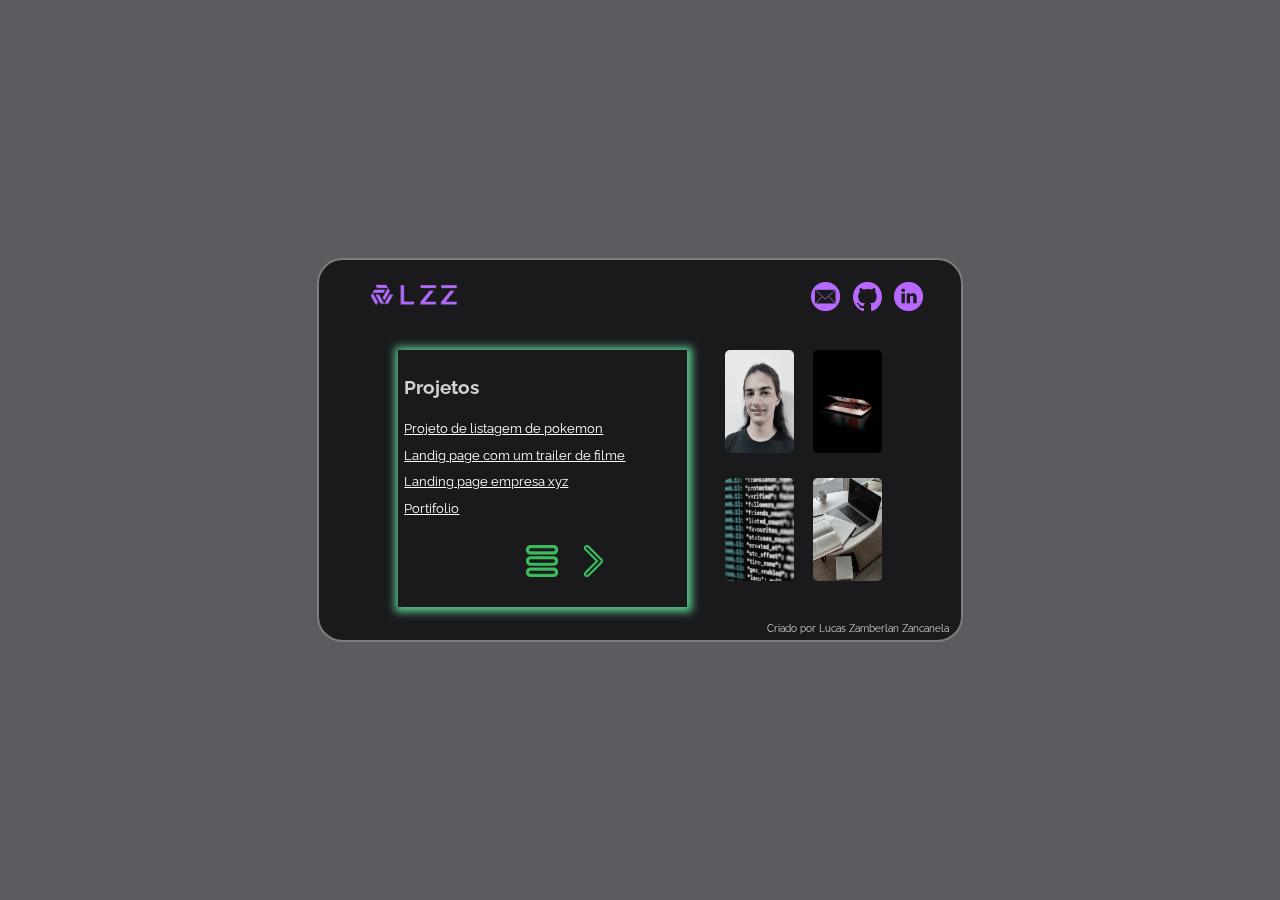
==== projetos.html @ d43dac48 "Add files via upload" ====
<!DOCTYPE html>
<html lang="en">

<head>
    <meta charset="UTF-8">
    <meta name="viewport" content="width=device-width, initial-scale=1.0">
    <title>Portifolio Lucas Zamberlan</title>
    <link rel="stylesheet" href="./scr/css/style.css">
    <link rel="stylesheet" href="./scr/css/media_1000.css">

</head>

<body>

    <div class="fundo">

        <div class="card flip_front">

            <div class="face front">
                <div class="conteudo">
                    <header>
                        <div class="logo">
                            <a href="./index.html"><img src="./scr/Imagens/logo.png" class="logo_img" alt="logo"></a>
                        </div>

                        <div class="ul">

                            <a class="icones" href="lucaszamberlan32@gmail.com"><img
                                    src="./scr/Imagens/icones-de-messagerie-violet.png" alt="Icone_Email"></a>



                            <a class="icones" href="https://github.com/Lucas-Zamberlan" target="_blank"><img
                                    src="./scr/Imagens/icone-github-violet.png" alt="Icone_Github"></a>


                            <a class="icones" href="https://www.linkedin.com/in/lucas-zamberlan-a86757238/"
                                target="_blank"><img src="./scr/Imagens/icone-linkedin-ronde-violet.png"
                                    alt="Icone_Linkedin"></a>
                        </div>
                    </header>

                    <div class="main">
                        <div class="main_esquerda_projetos">
                            <div class="projetos_lista visible">
                                <h1 class="sub_titulos">Projetos</h1>

                                <a href="#" onclick="escolha_projeto(1)" class="figma estilo">Projeto de listagem de
                                    pokemon</a>

                                <a href="#" onclick="escolha_projeto(2)" id="projeto2" class="trailer estilo">Landig
                                    page com um trailer de filme</a>

                                <a href="#" onclick="escolha_projeto(3)" id="projeto3" class="download estilo">Landing
                                    page empresa xyz</a>

                                <a href="#" onclick="escolha_projeto(4)" id="projeto4"
                                    class="comparador_vba estilo">Portifolio</a>
                            </div>

                            <div class="projetos_figma">
                                <h1 class="sub_titulos">Projeto Listagem</h1>
                                <p class="paragrafo">Esse projeto foi feito para fazer uma listagem de alguns pokemons e
                                    para praticar o CSS e JavaScrip.
                                </p>
                                <div class="links_projetos">
                                    <a href="https://lucas-zamberlan.github.io/projeto-listagem-pokemon/"
                                        target="_blank" class="link_ver_mais_projetos">Ver site</a><br> <a
                                        href="https://github.com/Lucas-Zamberlan/projeto-listagem-pokemon"
                                        target="_blank" class="link_ver_mais_projetos">GitHub</a>
                                </div>
                            </div>


                            <div class="projetos_trailer">
                                <h1 class="sub_titulos">Projeto Trailer de filme</h1>
                                <p class="paragrafo">Uma landing page para a exposição de um trailer de um filme foi
                                    feito para praticar o Html,CSS e JavaScrip.
                                </p>
                                <div class="links_projetos">
                                    <a href="https://lucas-zamberlan.github.io/Projeto-Landing-Page-Trailer/"
                                        target="_blank" class="link_ver_mais_projetos">Ver site</a><br> <a
                                        href=" https://github.com/Lucas-Zamberlan/Projeto-Landing-Page-Trailer"
                                        target="_blank" class="link_ver_mais_projetos">GitHub</a>
                                </div>
                            </div>

                            <div class="projetos_download">
                                <h1 class="sub_titulos">Projeto Landing page</h1>
                                <p class="paragrafo">Esse foi um projeto para criar uma Landing page de uma empresa que
                                    não existe para praticar a criação e o desing de páginas web.
                                </p>
                                <div class="links_projetos">
                                    <a href="https://lucas-zamberlan.github.io/Projeto-lading-page/" target="_blank"
                                        class="link_ver_mais_projetos">Ver site</a><br> <a
                                        href="https://github.com/Lucas-Zamberlan/Projeto-lading-page" target="_blank"
                                        class="link_ver_mais_projetos">GitHub</a>
                                </div>
                            </div>

                            <div class="projetos_comparador">
                                <h1 class="sub_titulos">Portifólio</h1>
                                <p class="paragrafo">Esse é um projeto feito por mim aonde eu coloquei em prática minhas
                                    habilidades de Html, CSS e JavaScrip para a criação desse Portifólio.
                                </p>
                                <div class="links_projetos">
                                    <a href="" class="link_ver_mais_projetos">GitHub</a>
                                </div>
                            </div>

                            <div class="botoes">
                                <div class="img_butao_esquerdo"> <a onclick="escolha_projeto('botao_esquerdo')"
                                        id="botao_esquerdo" href="#"><img src="./scr/Imagens/seta-esquerda.png"
                                            alt="Botão_da_Esquerda"></a>
                                </div>

                                <div class="img_butao_meio">
                                    <a href="#" onclick="escolha_projeto('botao_menu')"><img src="./scr/Imagens/menu.png"
                                            alt="Icone_menu"></a>
                                </div>

                                <div class="img_butao_direito visible"><a onclick="escolha_projeto('botao_direito')"
                                        id="botao_direito" href="#"><img src="./scr/Imagens/seta-direita.png"
                                            alt="Botão_da_Direita"></a>
                                </div>

                            </div>

                        </div>

                        <div class="selecao">
                            <div class="main_imagens_direita">
                                <div class="card_img_direita perfil cor " id="teste">
                                    <a href="./perfil.html"> <img src="./scr/Imagens/pessoa.jpg" alt="Foto_de_Perfil"></a>
                                    <div class="texto_perfil_direita">
                                        <h2 class="titulos_direita">Perfil</h2>
                                        <a class="link_ver_mais" href="#">Ver mais &#8594;</a>
                                    </div>
                                </div>

                                <div class="card_img_direita habilidades cor">
                                    <a href="./habilidades.html"><img src="./scr/Imagens/habilidades.png"
                                            alt="Foto_relacionado_a_Habilidades"></a>
                                    <div class="texto_habilidades_direita">
                                        <h2 class="titulos_direita">Habilidades</h2>
                                        <a class="link_ver_mais" href="./habilidades.html">Ver mais &#8594;</a>
                                    </div>
                                </div>
                            </div>
                            <div class="main_imagens_direita_div">
                                <div class="card_img_direita projetos cor2">
                                    <a href="./projetos.html"> <img src="./scr/Imagens/projetos.png"
                                            alt="Foto_relacionado_a_Projetos"></a>
                                    <div class="texto_projetos_direita">
                                        <h2 class="titulos_direita">Projetos</h2>
                                        <a class="link_ver_mais" href="./projetos.html">Ver mais &#8594;</a>
                                    </div>
                                </div>
                                <div class="card_img_direita futuro cor2">
                                    <a href="./futuro.html"><img src="./scr/Imagens/futuro.png"
                                            alt="Foto_relacionado_ao_Futuro"></a>
                                    <div class="texto_futuro_direita">
                                        <h2 class="titulos_direita">Futuro</h2>
                                        <a class="link_ver_mais" href="./futuro.html">Ver mais &#8594;</a>
                                    </div>
                                </div>
                            </div>
                        </div>
                    </div>
                    <footer>
                        <p>Criado por Lucas Zamberlan Zancanela</p>
                    </footer>
                </div>



            </div>

        </div>


    </div>



    <div class="face back">
        <div>

        </div>
    </div>

    </div>

    </div>
    </div>







    <script src="./scr/js/projetos.js"></script>

</body>

</html>
---- scr/css/style.css ----
@import url('https://fonts.googleapis.com/css2?family=Raleway:ital,wght@0,100..900;1,100..900&display=swap');


* {
    margin: 0;
    padding: 0;
}

body {
    color: #d1d1d1;
    background: #5b5c60;
    font-family: Arial, Helvetica, sans-serif;
    font-family: 'Montserrat-Regular';
    line-height: 1.6;
}

.flip_back {
    transform: rotateY(180deg);
 
}


.paragrafo {
    text-align: justify;
    padding-right: 7vw;
    font-family: "Raleway", sans-serif;
    font-size: 0.9vw;
}

.paragrafo_responsivo {
    text-align: justify;
    font-family: "Raleway", sans-serif;
    font-size: 0.9vw;
}

.paragrafo_futuro {
    text-align: justify;

    font-family: "Raleway", sans-serif;
    font-size: 0.9vw;

}

.paragrafo_habilidades {
    text-align: justify;
    padding: 0.5vw;
    font-family: "Raleway", sans-serif;
    font-size: 0.6vw;

}

.cursor_pointer {
    cursor: pointer;
}

.titulos {
    font-family: "Raleway", sans-serif;
    font-size: 1.3vw;
    color: rgba(255, 166, 0, 0.877);
}

.titulos_direita {
    font-family: "Raleway", sans-serif;
    font-size: 0.8vw;
    color: rgba(255, 166, 0, 0.877);
    cursor: pointer;
}

.link_ver_mais {
    text-decoration: none;
    color: #fff;
    font-family: "Raleway", sans-serif;
    font-size: 0.6vw;
}

.link_ver_mais_main {
    text-decoration: none;
    color: #fff;
    font-family: "Raleway", sans-serif;
    font-size: 0.6vw;
}

.sub_titulos {
    font-family: "Raleway", sans-serif;
    font-size: 1.5vw;
}

.fundo {
    perspective: 2000px;
    width: 100vw;
    height: 100vh;
    position: relative;
    overflow: hidden;
}

.card {
    width: 100%;
    height: 100%;
    position: absolute;
    transition: transform 1s cubic-bezier(0.34, 1.56, .61, 1);
    transform-style: preserve-3d;
    background: #5b5c60;
    -moz-backface-visibility: hidden;
}

.card .front {
    display: flex;
    align-items: center;
    justify-content: center;
    overflow-y: auto;
    -moz-backface-visibility: hidden;
}

.card .back {
    display: flex;
    align-items: center;
    justify-content: center;
    transform: rotateY(180deg);
    overflow-y: auto;
    backface-visibility: hidden;
}




.card .face {
    width: 100%;
    height: 100%;
    position: absolute;
    backface-visibility: hidden;
}

.conteudo {
    content: '';
    display: block;
    width: 100%;
    height: 100%;
    max-width: 50.208vw;
    max-height: 29.647vw;
    position: fixed;
    border: 2px solid #7c7d81;
    border-radius: 2vw;
    background-color: rgb(26, 26, 29);
    box-shadow: var(--sX) var(--sY) 50px 0px rgba(18, 18, 19, .1);
}

h1 {
    display: block;
    font-size: 1.5em;
    margin-block-start: 0.83em;
    margin-block-end: 0.83em;
    margin-inline-start: 0px;
    margin-inline-end: 0px;
    font-weight: bold;
    unicode-bidi: isolate;
}

header {
    display: flex;
    justify-content: space-between;
    align-items: center;
    margin-bottom: 2vw;
    margin-top: 1vw;
}

.logo {
    max-width: 60%;
    max-height: 30%;
    margin-left: 3.5vw;
    transition: transform .3s ease-in-out;
}

.logo:hover {
    z-index: 1;
    transform: scale(1.20);
}

.logo_img {
    width: 65%;
    height: 100%;

    cursor: pointer;
}

header .ul {
    list-style: none;
    justify-content: flex-end;
    align-items: baseline;
    display: flex;
    height: 2.604vw;
    margin-right: 2.0vw;
}


.icones {
    max-width: 7%;
    max-height: 30%;
    margin-right: 1vw;
    transition: transform .5s ease;
}

.icones:hover {
    z-index: 1;
    transform: scale(1.20);
}

.habilidades_hover_cor_verde {
    transition: transform .3s linear;

}

.habilidades_hover_cor_verde:hover {
    color: #5ac68e;
    transition: transform .3s linear;
}


.habilidades_hover_cor_roxo {
    transition: transform .3s linear;

}

.habilidades_hover_cor_roxo:hover {
    color: #b768ff;
    transition: transform .3s linear;
}

.habilidades_hover_cor_laranja {
    transition: transform .3s linear;

}

.habilidades_hover_cor_laranja:hover {
    color: #5ac68e;
    transition: transform .3s linear;
}

.icones img {
    width: 100%;
    height: 100%;
}

.divisao {
    display: flex;
    flex-direction: row;
}



.imagens {
    display: flex;
    flex-direction: row;
    justify-content: center;
    margin-top: 2vw;
}

.inicio_imagens_esquerda {
    display: flex;
    flex-direction: row;
}

.inicio_imagens_direita {
    display: flex;
    flex-direction: row;
}


.card_img {
    margin-right: 1.5vw;
    max-width: 8.375vw;
    max-height: 24.042vw;
    transition: transform .5s ease;
    position: relative;

    filter: grayscale(60%);
}

.card_img img {
    width: 100%;
    height: 100%;
    border-radius: 5px;
}

.card_img.cor:hover {
    z-index: 1;
    transform: scale(1.30);
    filter: grayscale(0%);
    box-shadow: 0.5px 0.5px 8px 4px #5ac68e;
    border-radius: 5px;
}

.card_img.cor2:hover {
    z-index: 1;
    transform: scale(1.30);
    filter: grayscale(0%);
    box-shadow: 0.5px 0.5px 8px 4px #5ac68e;
    border-radius: 5px;
}

footer {
    text-align: right;
    margin-right: 1vw;
    margin-bottom: 0.5vw;
    font-family: "Raleway", sans-serif;
    font-size: 0.8vw;
}

.footer_index{
margin-top: 4vw;
}

.texto_perfil {
    visibility: hidden;
    opacity: 0;
    transition: visibility 0s, opacity 0.5s linear;
    position: absolute;
    top: 9vw;
    left: 0.5vw;
}

.texto_perfil.visible {
    visibility: visible;
    opacity: 1;
   
}

.texto_habilidades {
    visibility: hidden;
    opacity: 0;
    transition: visibility 0s, opacity 0.5s linear;
    position: absolute;
    top: 9vw;
    left: 0.5vw;
    font-size: 13px;
}

.texto_habilidades.visible {
    visibility: visible;
    opacity: 1;

}

.texto_projetos {
    visibility: hidden;
    opacity: 0;
    transition: visibility 0s, linear;
    position: absolute;
    top: 9vw;
    left: 0.5vw;
}

.texto_projetos.visible {
    visibility: visible;
    opacity: 1;
}

.texto_futuro {
    visibility: hidden;
    opacity: 0;
    transition: visibility 0s, opacity 0.5s linear;
    position: absolute;
    top: 9vw;
    left: 0.5vw;
}

.texto_futuro.visible {
    visibility: visible;
    opacity: 1;
}



.link_ver_mais:hover {
    color: orange;
}

.main {
    display: flex;
    flex-direction: row;
    justify-content: center;
    margin-bottom: 1vw;
}

.main_imagens_direita {
    display: flex;
    flex-direction: column;
    margin-right: 1.5vw;
}


.card_img_direita {

    max-width: 5.375vw;
    max-height: 8.042vw;
    transition: transform 0.3s ease-in-out;
    position: relative;
    margin-bottom: 2vw;
    filter: grayscale(65%);

}

.card_img_direita img {
    width: 100%;
    height: 100%;
    border-radius: 5px;
}

.card_img_direita.cor:hover {
    z-index: 1;
    transform: scale(1.30);
    filter: grayscale(0%);
    box-shadow: 0.5px 0.5px 8px 4px #5ac68e;
    border-radius: 5px;
}

.card_img_direita.cor2:hover {
    z-index: 1;
    transform: scale(1.30);
    filter: grayscale(0%);
    box-shadow: 0.5px 0.5px 8px 4px #5ac68e;
    border-radius: 5px;
}

.selecao {
    display: flex;
    flex-direction: row;
}

.main_esquerda {
    max-width: 60%;
    display: flex;
    flex-direction: column;
    box-shadow: 0.5px 0.5px 8px 4px #5ac68e;
    margin-right: 3vw;
    padding: 0.5vw;
    padding-bottom: 1vw;
}

.main_esquerda_projetos {
    max-width: 60%;
    display: flex;
    flex-direction: column;
    box-shadow: 0.5px 0.5px 8px 4px #5ac68e;
    margin-right: 3vw;
    padding: 0.5vw;
    padding-bottom: 1vw;

}

.main_imagens_direita_div {
    display: flex;
    flex-direction: column;
}

.texto_perfil_direita {
    visibility: hidden;
    opacity: 0;
    transition: visibility 0s, opacity 0.5s linear;
    position: absolute;
    top: 4.5vw;
    left: 0.2vw;
}

.texto_perfil_direita.visible {
    visibility: visible;
    opacity: 1;
}

.texto_habilidades_direita {
    visibility: hidden;
    opacity: 0;
    transition: visibility 0s, opacity 0.5s linear;
    position: absolute;
    top: 4.5vw;
    left: 0.3vw;
    font-size: 14px;

}

.texto_habilidades_direita.visible {
    visibility: visible;
    opacity: 1;

}

.texto_projetos_direita {
    visibility: hidden;
    opacity: 0;
    transition: visibility 0s, opacity 0.5s linear;
    position: absolute;
    top: 4.5vw;
    left: 0.3vw;
}

.texto_projetos_direita.visible {
    visibility: visible;
    opacity: 1;
}

.texto_futuro_direita {
    visibility: hidden;
    opacity: 0;
    transition: visibility 0s, opacity 0.5s linear;
    position: absolute;
    top: 4.5vw;
    left: 0.3vw;
}

.texto_futuro_direita.visible {
    visibility: visible;
    opacity: 1;
}

.textos_habilidades {
    display: flex;
    flex-direction: column;


}


.main_esquerda_habilidades {
    width: 60%;
    margin-right: 3vw;
    max-width: 60%;
    display: flex;
    flex-direction: column;
    box-shadow: 0.5px 0.5px 8px 4px #5ac68e;
    padding: 0.5vw;

}

.main_esquerda_futuro {
    max-width: 60%;
    display: flex;
    flex-direction: column;
    box-shadow: 0.5px 0.5px 8px 4px #5ac68e;
    margin-right: 3vw;
    padding: 0.5vw;
    padding-bottom: 1vw;

}


/* Lista de projetos */
.projetos_lista {
    display: flex;
    flex-direction: column;
    margin-right: 2.3vw;
    margin-bottom: 1.5vw;
    visibility: hidden;
    opacity: 0;
}

.projetos_lista.visible {
    visibility: visible;
    opacity: 1;
}

/* Projeto figma */
.projetos_figma {
    position: absolute;
    width: 26.208vw;
    visibility: hidden;
    opacity: 0;
}

.projetos_figma.visible {
    visibility: visible;
    opacity: 1;
}

/* Projeto trailer */
.projetos_trailer {
    position: absolute;
    width: 26.208vw;
    visibility: hidden;
    opacity: 0;
}

.projetos_trailer.visible {
    visibility: visible;
    opacity: 1;
}

/* Projeto download */
.projetos_download {
    position: absolute;
    width: 26.208vw;
    visibility: hidden;
    opacity: 0;
}

.projetos_download.visible {
    visibility: visible;
    opacity: 1;
}

/* Projeto comparador */
.projetos_comparador {
    position: absolute;
    width: 26.208vw;
    visibility: hidden;
    opacity: 0;
}

.projetos_comparador.visible {
    visibility: visible;
    opacity: 1;
}







.estilo {
    color: #ffff;
    text-align: justify;
    font-family: "Raleway", sans-serif;
    font-size: 1vw;
    margin-bottom: 0.5vw;
    padding-right: 2vw;
    transition: 0.5s ease-in-out;
}

.estilo:hover{
    font-size: 1.2vw;
    
}

.botoes {

    display: flex;
    flex-direction: row;
    justify-content: center;
    position: relative;

}

.img_butao_direito {
    max-width: 2.5vw;
    max-height: 2.5vw;
    visibility: hidden;
    opacity: 0;
    transition: transform .5s ease;
}

.img_butao_direito:hover {
    z-index: 1;
    transform: scale(1.30);
}


.img_butao_direito.visible {
    visibility: visible;
    opacity: 1;

}

.img_butao_meio {
    max-width: 2.5vw;
    max-height: 2.5vw;
    margin-right: 2vw;
    transition: transform .5s ease;
}

.img_butao_meio:hover {
    z-index: 1;
    transform: scale(1.30);
}

.img_butao_esquerdo {
    max-width: 2.5vw;
    max-height: 2.5vw;
    margin-right: 2vw;
    visibility: hidden;
    opacity: 0;
    transition: transform .5s ease;
}

.img_butao_esquerdo:hover {
    z-index: 1;
    transform: scale(1.30);
}

.img_butao_esquerdo.visible {
    visibility: visible;
    opacity: 1;

}

.botoes img {
    width: 100%;
    height: 100%;
}

.link_ver_mais_projetos {

    color: #fff;
    font-family: "Raleway", sans-serif;
    font-size: 0.9vw;
    transition:  0.5s ease;
}

.link_ver_mais_projetos:hover{
    font-size: 1.2vw;
    
}

.links_projetos {
    margin-top: 1vw;
}

.html {
    width: 15%;
}

.css {
    width: 10%;
}

.javascrip {
    width: 18%;
}

.python {
    width: 14%;
}

.git {
    width: 8%;
}

.git_hub {
    width: 14%;
}

.vba {
    width: 10%;
}

.clp {
    width: 10%;
}

.arduino {
    width: 15%;
}


@Media only screen and (min-width: 768px) and (max-width:1000px) {}
---- scr/css/media_1000.css ----
@Media only screen and (min-width: 768px) and (max-width:1000px) {



    @import url('https://fonts.googleapis.com/css2?family=Raleway:ital,wght@0,100..900;1,100..900&display=swap');


    * {
        margin: 0;
        padding: 0;
    }

    body {
        color: #d1d1d1;
        background: #000000;
        font-family: Arial, Helvetica, sans-serif;
        font-family: 'Montserrat-Regular';
        line-height: 1.6;
    }


    .paragrafo {
        text-align: center;
        padding: 1px;
        font-family: "Raleway", sans-serif;
        font-size: 3vw;
    }

    .paragrafo_responsivo {
        text-align: justify;
        padding: 0;
        font-family: "Raleway", sans-serif;
        font-size: 2.2vw;
    }

    .paragrafo_futuro {
        text-align: justify;
        font-family: "Raleway", sans-serif;
        font-size: 2.3vw;

    }

    .paragrafo_habilidades {
        text-align: justify;
        padding: 0.1vw;
        font-family: "Raleway", sans-serif;
        font-size: 1.5vw;

    }

    .conteudo_balao {
        visibility: hidden;
        opacity: 0;
        transition: visibility 0s, opacity 0.5s linear;
        max-width: 26vw;

        border: solid #36bf5a;
        position: absolute;


    }

    .cursor_pointer {
        cursor: pointer;
    }

    .titulos {
        font-family: "Raleway", sans-serif;
        font-size: 3vw;
        color: rgba(255, 166, 0, 0.877);
    }

    .titulos_direita {
        font-family: "Raleway", sans-serif;
        font-size: 2vw;
        color: rgba(255, 166, 0, 0.877);
        cursor: pointer;
    }

    .link_ver_mais {
        text-decoration: none;
        color: #fff;
        font-family: "Raleway", sans-serif;
        font-size: 1.5vw;
    }

    .link_ver_mais_main {
        text-decoration: none;
        color: #fff;
        font-family: "Raleway", sans-serif;
        font-size: 2vw;
    }

    .sub_titulos {
        font-family: "Raleway", sans-serif;
        font-size: 4.5vw;
    }

    .fundo {
        perspective: 2000px;
        width: 100vw;
        height: 100vh;
        position: relative;
        overflow: hidden;
    }

    .card {
        width: 100%;
        height: 100%;
        position: absolute;
        transition: transform 1s cubic-bezier(0.34, 1.56, .61, 1);
        transform-style: preserve-3d;
        background: rgb(18, 18, 19);
        -moz-backface-visibility: hidden;
    }


    .card .front {
        display: flex;
        align-items: center;
        justify-content: center;
        overflow-y: auto;
        -moz-backface-visibility: hidden;
    }

    .card .face {
        width: 100%;
        height: 100%;
        position: absolute;
        backface-visibility: hidden;
    }

    .conteudo {
        padding: 1.5rem;
        margin: 0rem;
        border: 0px;
        border-radius: 0rem;
        position: relative;
        background: rgb(18, 18, 19);
        max-width: none;
        max-height: none;
        height: 100%;
    }




    h1 {
        display: block;
        font-size: 1.5em;
        margin-block-start: 0.83em;
        margin-block-end: 0.83em;
        margin-inline-start: 0px;
        margin-inline-end: 0px;
        font-weight: bold;
        unicode-bidi: isolate;
    }

    header {
        display: flex;
        justify-content: space-between;
        align-items: center;
        margin-bottom: 2vw;
    }

    .logo {
        max-width: 60%;
        max-height: 30%;
        margin-left: 3.5vw;
        transition: transform .3s ease-in-out;
    }

    .logo:hover {
        z-index: 1;
        transform: scale(1.20);
    }

    .logo_img {
        width: 65%;
        height: 100%;

        cursor: pointer;
    }

    header .ul {
        list-style: none;
        justify-content: flex-end;

        display: flex;
        height: 5.604vw;
        margin-right: 2.0vw;
    }


    .icones {
        max-width: 7%;
        max-height: 30%;
        margin-right: 1vw;
        transition: transform .5s ease;
    }

    .icones:hover {
        z-index: 1;
        transform: scale(1.20);
    }

    .habilidades_hover_cor_verde {
        transition: transform .3s linear;

    }

    .habilidades_hover_cor_verde:hover {
        color: #5ac68e;
        transition: transform .3s linear;
    }


    .habilidades_hover_cor_roxo {
        transition: transform .3s linear;

    }

    .habilidades_hover_cor_roxo:hover {
        color: #b768ff;
        transition: transform .3s linear;
    }

    .habilidades_hover_cor_laranja {
        transition: transform .3s linear;

    }

    .habilidades_hover_cor_laranja:hover {
        color: #5ac68e;
        transition: transform .3s linear;
    }

    .icones img {
        width: 100%;
        height: 100%;
    }

    .divisao {
        display: flex;
        flex-direction: row;
    }



    .imagens {
        display: flex;
        flex-direction: row;
        justify-content: center;
        margin-top: 2vw;
    }

    .inicio_imagens_esquerda {
        display: flex;
        flex-direction: column;
        margin-right: 3vw;

    }

    .inicio_imagens_direita {
        display: flex;
        flex-direction: column;
    }

    .card_img {
        margin-right: 0;
        max-width: 25.375vw;
        max-height: 32.042vw;

        transition: transform .5s ease;
        position: relative;
        margin-bottom: 3vw;

        filter: grayscale(0%);
    }

    .card_img img {
        width: 100%;
        height: 100%;
        border-radius: 5px;
    }

    .card_img.cor {

        box-shadow: 0.5px 0.5px 8px 4px #5ac68e;
        border-radius: 5px;
    }

    .card_img.cor2 {

        box-shadow: 0.5px 0.5px 8px 4px #5ac68e;
        border-radius: 5px;
    }

    footer {
        text-align: right;
        margin-right: 1vw;
        margin-bottom: 0.5vw;
        font-family: "Raleway", sans-serif;
        font-size: 1.5vw;
    }

    .texto_perfil {
        visibility: visible;
        opacity: 1;
        transition: visibility 0s, opacity 0.5s linear;
        position: absolute;
        top: 23vw;
        left: 0.5vw;
    }

    .texto_perfil.visible {
        visibility: visible;
        opacity: 1;
    }

    .texto_habilidades {
        visibility: visible;
        opacity: 1;
        transition: visibility 0s, opacity 0.5s linear;
        position: absolute;
        top: 23vw;
        left: 0.5vw;
        font-size: 13px;
    }

    .texto_habilidades.visible {
        visibility: visible;
        opacity: 1;

    }

    .texto_projetos {
        visibility: visible;
        opacity: 1;
        transition: visibility 0s, linear;
        position: absolute;
        top: 23vw;

        left: 0.5vw;
    }

    .texto_projetos.visible {
        visibility: visible;
        opacity: 1;
    }

    .texto_futuro {
        visibility: visible;
        opacity: 1;
        transition: visibility 0s, opacity 0.5s linear;
        position: absolute;
        top: 23vw;

        left: 0.5vw;
    }

    .texto_futuro.visible {
        visibility: visible;
        opacity: 1;
    }



    .link_ver_mais:hover {
        color: #5ac68e;
    }

    .main {
        display: flex;
        flex-direction: column;
        justify-content: center;
        align-items: center;
        margin-bottom: 1vw;
        height: 91vw;
    }

    .main_imagens_direita {
        display: flex;
        flex-direction: row;
        justify-content: center;
        margin-right: 0;

    }



    .card_img_direita {

        max-width: 12.375vw;
        max-height: 18.042vw;
        transition: transform 0.3s ease-in-out;
        position: relative;
        margin-bottom: 2vw;
        filter: grayscale(0%);
        margin-right: 1.5vw;

    }

    .card_img_direita img {
        width: 100%;
        height: 100%;
        border-radius: 5px;
    }

    .card_img_direita.cor:hover {
        z-index: 1;
        transform: scale(1.30);
        filter: grayscale(0%);
        box-shadow: 0.5px 0.5px 8px 4px #5ac68e;
        border-radius: 5px;
    }

    .card_img_direita.cor2:hover {
        z-index: 1;
        transform: scale(1.30);
        filter: grayscale(0%);
        box-shadow: 0.5px 0.5px 8px 4px #5ac68e;
        border-radius: 5px;
    }

    .selecao {
        display: flex;
        flex-direction: row;
        align-items: center;
        margin-top: 5vw;

    }

    .main_esquerda {

        max-width: 50%;
        display: flex;
        box-shadow: 0.5px 0.5px 8px 4px #5ac68e;
        margin-right: 4vw;
        margin-left: 4vw;
        height: 79vw;
        padding: 0.5vw;
        padding-bottom: 1vw;
        flex-direction: column;
        align-items: center;

        justify-content: center;

    }

    .main_imagens_direita_div {
        display: flex;
        flex-direction: row;
        justify-content: center;
    }

    .main_esquerda_projetos {
        max-width: 100%;
        width: 70%;
        display: flex;
        box-shadow: 0.5px 0.5px 8px 4px #5ac68e;
        height: 69vw;
        padding: 0.5vw;
        padding-bottom: 1vw;
        flex-direction: column;
        align-items: center;

    }

    .texto_perfil_direita {
        visibility: visible;
        opacity: 1;
        transition: visibility 0s, opacity 0.5s linear;
        position: absolute;
        top: 12vw;
        left: 0.2vw;
        line-height: 2.521vw;
    }

    .texto_perfil_direita.visible {
        visibility: visible;
        opacity: 1;
    }

    .texto_habilidades_direita {
        visibility: visible;
        opacity: 1;
        transition: visibility 0s, opacity 0.5s linear;
        position: absolute;
        top: 12vw;
        left: 0.3vw;
        font-size: 14px;
        line-height: 2.521vw;
    }

    .texto_habilidades_direita.visible {
        visibility: visible;
        opacity: 1;

    }

    .texto_projetos_direita {
        visibility: visible;
        opacity: 1;
        transition: visibility 0s, opacity 0.5s linear;
        position: absolute;
        top: 12vw;
        left: 0.3vw;
        line-height: 2.521vw;
    }

    .texto_projetos_direita.visible {
        visibility: visible;
        opacity: 1;
    }

    .texto_futuro_direita {
        visibility: visible;
        opacity: 1;
        transition: visibility 0s, opacity 0.5s linear;
        position: absolute;
        top: 12vw;
        left: 0.3vw;
        line-height: 2.521vw;
    }

    .texto_futuro_direita.visible {
        visibility: visible;
        opacity: 1;
    }

    .textos_habilidades {
        display: flex;
        flex-direction: column;


    }


    .main_esquerda_habilidades {
        width: 70%;
        margin-right: 3vw;
        max-width: 70%;
        height: 64vw;
        display: flex;
        flex-direction: column;
        box-shadow: 0.5px 0.5px 8px 4px #5ac68e;
        padding: 0.5vw;

    }

    .main_esquerda_futuro {
        max-width: 50%;
        display: flex;
        box-shadow: 0.5px 0.5px 8px 4px #5ac68e;
        margin-right: 4vw;
        margin-left: 4vw;
        height: 68vw;
        padding: 0.5vw;
        padding-bottom: 1vw;
        flex-direction: column;
        align-items: center;
        justify-content: center;
    }

    /* .seta_html{
        display: none;
    }
    .seta_html:hover{
        display: block;
    } */


    /* Lista de projetos */
    .projetos_lista {
        display: flex;
        flex-direction: column;
        margin-right: 2.3vw;
        margin-bottom: 1.5vw;
        width: 46vw;
        visibility: hidden;
        opacity: 0;
    }

    .projetos_lista.visible {
        visibility: visible;
        opacity: 1;
    }

    /* Projeto figma */
    .projetos_figma {
        position: absolute;
        width: 30.208vw;
        visibility: hidden;
        opacity: 0;
        width: 50vw;
    }

    .projetos_figma.visible {
        visibility: visible;
        opacity: 1;
    }

    /* Projeto trailer */
    .projetos_trailer {
        position: absolute;
        width: 30.208vw;
        visibility: hidden;
        opacity: 0;
        width: 50vw;
    }

    .projetos_trailer.visible {
        visibility: visible;
        opacity: 1;
    }

    /* Projeto download */
    .projetos_download {
        position: absolute;
        width: 30.208vw;
        visibility: hidden;
        opacity: 0;
        width: 50vw;
    }

    .projetos_download.visible {
        visibility: visible;
        opacity: 1;
    }

    /* Projeto comparador */
    .projetos_comparador {
        position: absolute;
        width: 30.208vw;
        visibility: hidden;
        opacity: 0;
        width: 63vw;
    }

    .projetos_comparador.visible {
        visibility: visible;
        opacity: 1;
    }



    .estilo {
        color: #ffff;
        text-align: justify;
        font-family: "Raleway", sans-serif;
        font-size: 2.5vw;
        margin-bottom: 0.5vw;
        padding-right: 0vw;
    }

    .botoes {

        display: flex;
        flex-direction: row;
        justify-content: center;
        position: relative;
        top: 16vw;
      
    }

    .img_butao_direito {
        max-width: 8.5vw;
        max-height: 8.5vw;


    }

    .img_butao_meio {

        max-width: 8.5vw;
        max-height: 8.5vw;
        margin-right: 4vw;


    }

    .img_butao_esquerdo {
        max-width: 8.5vw;
        max-height: 8.5vw;
        margin-right: 4vw;

    }

    .botoes img {
        width: 100%;
        height: 100%;
    }

    .link_ver_mais_projetos {

        color: #fff;
        font-family: "Raleway", sans-serif;
        font-size: 2vw;
    }

    .links_projetos {
        margin-top: 5vw;
    }



    .html {
        width: 15%;
        margin-bottom: 1vw;
    }

    .css {
        width: 11%;
        margin-bottom: 1vw;
    }

    .javascrip {
        width: 21%;
        margin-bottom: 1vw;
    }

    .python {
        width: 16%;
        margin-bottom: 1vw;
    }

    .git {
        width: 9%;
        margin-bottom: 1vw;
    }

    .git_hub {
        width: 16%;
        margin-bottom: 1vw;
    }

    .vba {
        width: 12%;
        margin-bottom: 1vw;
    }

    .clp {
        width: 11%;
        margin-bottom: 1vw;
    }

    .arduino {
        width: 17%;
        margin-bottom: 1vw;
    }


}






@Media only screen and (max-width:768px) {




    @import url('https://fonts.googleapis.com/css2?family=Raleway:ital,wght@0,100..900;1,100..900&display=swap');


    * {
        margin: 0;
        padding: 0;
    }

    body {
        color: #d1d1d1;
        background: #000000;
        font-family: Arial, Helvetica, sans-serif;
        font-family: 'Montserrat-Regular';
        line-height: 1.6;
    }


    .paragrafo {
        text-align: center;
        padding: 1px;
        font-family: "Raleway", sans-serif;
        font-size: 3vw;
    }

    .paragrafo_responsivo {
        text-align: justify;
        padding: 0;
        font-family: "Raleway", sans-serif;
        font-size: 2.0vw;
    }

    .paragrafo_futuro {
        text-align: justify;
        font-family: "Raleway", sans-serif;
        font-size: 2.3vw;

    }

    .paragrafo_habilidades {
        text-align: justify;
        padding: 0.1vw;
        font-family: "Raleway", sans-serif;
        font-size: 1.5vw;

    }

    .conteudo_balao {
        visibility: hidden;
        opacity: 0;
        transition: visibility 0s, opacity 0.5s linear;
        max-width: 26vw;

        border: solid #36bf5a;
        position: absolute;


    }

    .cursor_pointer {
        cursor: pointer;
    }

    .titulos {
        font-family: "Raleway", sans-serif;
        font-size: 3vw;
        color: rgba(255, 166, 0, 0.877);
    }

    .titulos_direita {
        font-family: "Raleway", sans-serif;
        font-size: 2vw;
        color:rgba(255, 166, 0, 0.877);
        cursor: pointer;
    }

    .link_ver_mais {
        text-decoration: none;
        color: #fff;
        font-family: "Raleway", sans-serif;
        font-size: 1.5vw;
    }

    .link_ver_mais_main {
        text-decoration: none;
        color: #fff;
        font-family: "Raleway", sans-serif;
        font-size: 2vw;
    }

    .sub_titulos {
        font-family: "Raleway", sans-serif;
        font-size: 4.5vw;
    }

    .fundo {
        perspective: 2000px;
        width: 100vw;
        height: 100vh;
        position: relative;
        overflow: hidden;
    }

    .card {
        width: 100%;
        height: 100%;
        position: absolute;
        transition: transform 1s cubic-bezier(0.34, 1.56, .61, 1);
        transform-style: preserve-3d;
        background: rgb(18, 18, 19);
        -moz-backface-visibility: hidden;
    }


    .card .front {
        display: flex;
        align-items: center;
        justify-content: center;
        overflow-y: auto;
        -moz-backface-visibility: hidden;
    }

    .card .face {
        width: 100%;
        height: 100%;
        position: absolute;
        backface-visibility: hidden;
    }

    .conteudo {
        padding: 1.5rem;
        margin: 0rem;
        border: 0px;
        border-radius: 0rem;
        position: relative;
        background: rgb(18, 18, 19);
        max-width: none;
        max-height: none;
        height: 100%;
    }




    h1 {
        display: block;
        font-size: 1.5em;
        margin-block-start: 0.83em;
        margin-block-end: 0.83em;
        margin-inline-start: 0px;
        margin-inline-end: 0px;
        font-weight: bold;
        unicode-bidi: isolate;
    }

    header {
        display: flex;
        justify-content: space-between;
        align-items: center;
        margin-bottom: 2vw;
    }

    .logo {
        max-width: 60%;
        max-height: 30%;
        margin-left: 3.5vw;
        transition: transform .3s ease-in-out;
    }

    .logo:hover {
        z-index: 1;
        transform: scale(1.20);
    }

    .logo_img {
        width: 65%;
        height: 100%;

        cursor: pointer;
    }

    header .ul {
        list-style: none;
        justify-content: flex-end;

        display: flex;
        height: 5.604vw;
        margin-right: 2.0vw;
    }


    .icones {
        max-width: 7%;
        max-height: 30%;
        margin-right: 1vw;
        transition: transform .5s ease;
    }

    .icones:hover {
        z-index: 1;
        transform: scale(1.20);
    }

    .habilidades_hover_cor_verde {
        transition: transform .3s linear;

    }

    .habilidades_hover_cor_verde:hover {
        color: #5ac68e;
        transition: transform .3s linear;
    }


    .habilidades_hover_cor_roxo {
        transition: transform .3s linear;

    }

    .habilidades_hover_cor_roxo:hover {
        color: #b768ff;
        transition: transform .3s linear;
    }

    .habilidades_hover_cor_laranja {
        transition: transform .3s linear;

    }

    .habilidades_hover_cor_laranja:hover {
        color: #5ac68e;
        transition: transform .3s linear;
    }

    .icones img {
        width: 100%;
        height: 100%;
    }

    .divisao {
        display: flex;
        flex-direction: row;
    }



    .imagens {
        display: flex;
        flex-direction: row;
        justify-content: center;
        margin-top: 2vw;
    }

    .inicio_imagens_esquerda {
        display: flex;
        flex-direction: column;
        margin-right: 3vw;

    }

    .inicio_imagens_direita {
        display: flex;
        flex-direction: column;
    }

    .card_img {
        margin-right: 0;
        max-width: 25.375vw;
        max-height: 32.042vw;

        transition: transform .5s ease;
        position: relative;
        margin-bottom: 3vw;

        filter: grayscale(0%);
    }

    .card_img img {
        width: 100%;
        height: 100%;
        border-radius: 5px;
    }

    .card_img.cor {

        box-shadow: 0.5px 0.5px 8px 4px #5ac68e;
        border-radius: 5px;
    }

    .card_img.cor2 {

        box-shadow: 0.5px 0.5px 8px 4px #5ac68e;
        border-radius: 5px;
    }

    footer {
        text-align: right;
        margin-right: 1vw;
        margin-bottom: 0.5vw;
        font-family: "Raleway", sans-serif;
        font-size: 1.5vw;
    }

    .texto_perfil {
        visibility: visible;
        opacity: 1;
        transition: visibility 0s, opacity 0.5s linear;
        position: absolute;
        top: 23vw;
        left: 0.5vw;
    }

    .texto_perfil.visible {
        visibility: visible;
        opacity: 1;
    }

    .texto_habilidades {
        visibility: visible;
        opacity: 1;
        transition: visibility 0s, opacity 0.5s linear;
        position: absolute;
        top: 23vw;
        left: 0.5vw;
        font-size: 13px;
    }

    .texto_habilidades.visible {
        visibility: visible;
        opacity: 1;

    }

    .texto_projetos {
        visibility: visible;
        opacity: 1;
        transition: visibility 0s, linear;
        position: absolute;
        top: 23vw;

        left: 0.5vw;
    }

    .texto_projetos.visible {
        visibility: visible;
        opacity: 1;
    }

    .texto_futuro {
        visibility: visible;
        opacity: 1;
        transition: visibility 0s, opacity 0.5s linear;
        position: absolute;
        top: 23vw;

        left: 0.5vw;
    }

    .texto_futuro.visible {
        visibility: visible;
        opacity: 1;
    }



    .link_ver_mais:hover {
        color: #5ac68e;
    }

    .main {
        display: flex;
        flex-direction: column;
        justify-content: center;
        align-items: center;
        margin-bottom: 1vw;
        height: 91vw;
    }

    .main_imagens_direita {
        display: flex;
        flex-direction: row;
        justify-content: center;
        margin-right: 0;

    }



    .card_img_direita {

        max-width: 12.375vw;
        max-height: 18.042vw;
        transition: transform 0.3s ease-in-out;
        position: relative;
        margin-bottom: 2vw;
        filter: grayscale(0%);
        margin-right: 1.5vw;

    }

    .card_img_direita img {
        width: 100%;
        height: 100%;
        border-radius: 5px;
    }

    .card_img_direita.cor:hover {
        z-index: 1;
        transform: scale(1.30);
        filter: grayscale(0%);
        box-shadow: 0.5px 0.5px 8px 4px #5ac68e;
        border-radius: 5px;
    }

    .card_img_direita.cor2:hover {
        z-index: 1;
        transform: scale(1.30);
        filter: grayscale(0%);
        box-shadow: 0.5px 0.5px 8px 4px #5ac68e;
        border-radius: 5px;
    }

    .selecao {
        display: flex;
        flex-direction: row;
        align-items: center;
        margin-top: 5vw;

    }

    .main_esquerda {

        max-width: 50%;
        display: flex;
        box-shadow: 0.5px 0.5px 8px 4px #5ac68e;
        margin-right: 4vw;
        margin-left: 4vw;
        height: 79vw;
        padding: 0.5vw;
        padding-bottom: 1vw;
        flex-direction: column;
        align-items: center;

        justify-content: center;

    }

    .main_imagens_direita_div {
        display: flex;
        flex-direction: row;
        justify-content: center;
    }

    .main_esquerda_projetos {
        max-width: 100%;
        width: 70%;
        display: flex;
        box-shadow: 0.5px 0.5px 8px 4px #5ac68e;
        height: 69vw;
        padding: 0.5vw;
        padding-bottom: 1vw;
        flex-direction: column;
        align-items: center;

    }

    .texto_perfil_direita {
        visibility: visible;
        opacity: 1;
        transition: visibility 0s, opacity 0.5s linear;
        position: absolute;
        top: 12vw;
        left: 0.2vw;
        line-height: 2.521vw;
    }

    .texto_perfil_direita.visible {
        visibility: visible;
        opacity: 1;
    }

    .texto_habilidades_direita {
        visibility: visible;
        opacity: 1;
        transition: visibility 0s, opacity 0.5s linear;
        position: absolute;
        top: 12vw;
        left: 0.3vw;
        font-size: 14px;
        line-height: 2.521vw;
    }

    .texto_habilidades_direita.visible {
        visibility: visible;
        opacity: 1;

    }

    .texto_projetos_direita {
        visibility: visible;
        opacity: 1;
        transition: visibility 0s, opacity 0.5s linear;
        position: absolute;
        top: 12vw;
        left: 0.3vw;
        line-height: 2.521vw;
    }

    .texto_projetos_direita.visible {
        visibility: visible;
        opacity: 1;
    }

    .texto_futuro_direita {
        visibility: visible;
        opacity: 1;
        transition: visibility 0s, opacity 0.5s linear;
        position: absolute;
        top: 12vw;
        left: 0.3vw;
        line-height: 2.521vw;
    }

    .texto_futuro_direita.visible {
        visibility: visible;
        opacity: 1;
    }

    .textos_habilidades {
        display: flex;
        flex-direction: column;


    }


    .main_esquerda_habilidades {
        width: 70%;
        margin-right: 3vw;
        max-width: 70%;
        height: 64vw;
        display: flex;
        flex-direction: column;
        box-shadow: 0.5px 0.5px 8px 4px #5ac68e;
        padding: 0.5vw;

    }

    .main_esquerda_futuro {
        max-width: 50%;
        display: flex;
        box-shadow: 0.5px 0.5px 8px 4px #5ac68e;
        margin-right: 4vw;
        margin-left: 4vw;
        height: 68vw;
        padding: 0.5vw;
        padding-bottom: 1vw;
        flex-direction: column;
        align-items: center;
        justify-content: center;
    }

    /* .seta_html{
            display: none;
        }
        .seta_html:hover{
            display: block;
        } */


      /* Lista de projetos */
      .projetos_lista {
        display: flex;
        flex-direction: column;
        margin-right: 2.3vw;
        margin-bottom: 1.5vw;
        width: 50vw;
        visibility: hidden;
        opacity: 0;
    }

    .projetos_lista.visible {
        visibility: visible;
        opacity: 1;
    }

    /* Projeto figma */
    .projetos_figma {
        position: absolute;
        width: 30.208vw;
        visibility: hidden;
        opacity: 0;
        width: 50vw;
    }

    .projetos_figma.visible {
        visibility: visible;
        opacity: 1;
    }

    /* Projeto trailer */
    .projetos_trailer {
        position: absolute;
        width: 30.208vw;
        visibility: hidden;
        opacity: 0;
        width: 50vw;
    }

    .projetos_trailer.visible {
        visibility: visible;
        opacity: 1;
    }

    /* Projeto download */
    .projetos_download {
        position: absolute;
        width: 30.208vw;
        visibility: hidden;
        opacity: 0;
        width: 50vw;
    }

    .projetos_download.visible {
        visibility: visible;
        opacity: 1;
    }

    /* Projeto comparador */
    .projetos_comparador {
        position: absolute;
        width: 30.208vw;
        visibility: hidden;
        opacity: 0;
        width: 63vw;
    }

    .projetos_comparador.visible {
        visibility: visible;
        opacity: 1;
    }


    .estilo {
        color: #ffff;
        text-align: justify;
        font-family: "Raleway", sans-serif;
        font-size: 2.5vw;
        margin-bottom: 0.5vw;
        padding-right: 2vw;
    }

    .botoes {

        display: flex;
        flex-direction: row;
        justify-content: center;
        position: relative;
        top: 16vw;
    }

    .img_butao_direito {
        max-width: 8.5vw;
        max-height: 8.5vw;


    }

    .img_butao_meio{
        max-width: 8.5vw;
        max-height: 8.5vw;
        margin-right: 4vw;
    }

    .img_butao_esquerdo {
        max-width: 8.5vw;
        max-height: 8.5vw;
        margin-right: 4vw;

    }

    .botoes img {
        width: 100%;
        height: 100%;
    }

    .link_ver_mais_projetos {

        color: #fff;
        font-family: "Raleway", sans-serif;
        font-size: 2vw;
    }

    .links_projetos {
        margin-top: 5vw;
    }



    .html {
        width: 15%;
        margin-bottom: 1vw;
    }

    .css {
        width: 11%;
        margin-bottom: 1vw;
    }

    .javascrip {
        width: 21%;
        margin-bottom: 1vw;
    }

    .python {
        width: 16%;
        margin-bottom: 1vw;
    }

    .git {
        width: 9%;
        margin-bottom: 1vw;
    }

    .git_hub {
        width: 16%;
        margin-bottom: 1vw;
    }

    .vba {
        width: 12%;
        margin-bottom: 1vw;
    }

    .clp {
        width: 11%;
        margin-bottom: 1vw;
    }

    .arduino {
        width: 17%;
        margin-bottom: 1vw;
    }


}
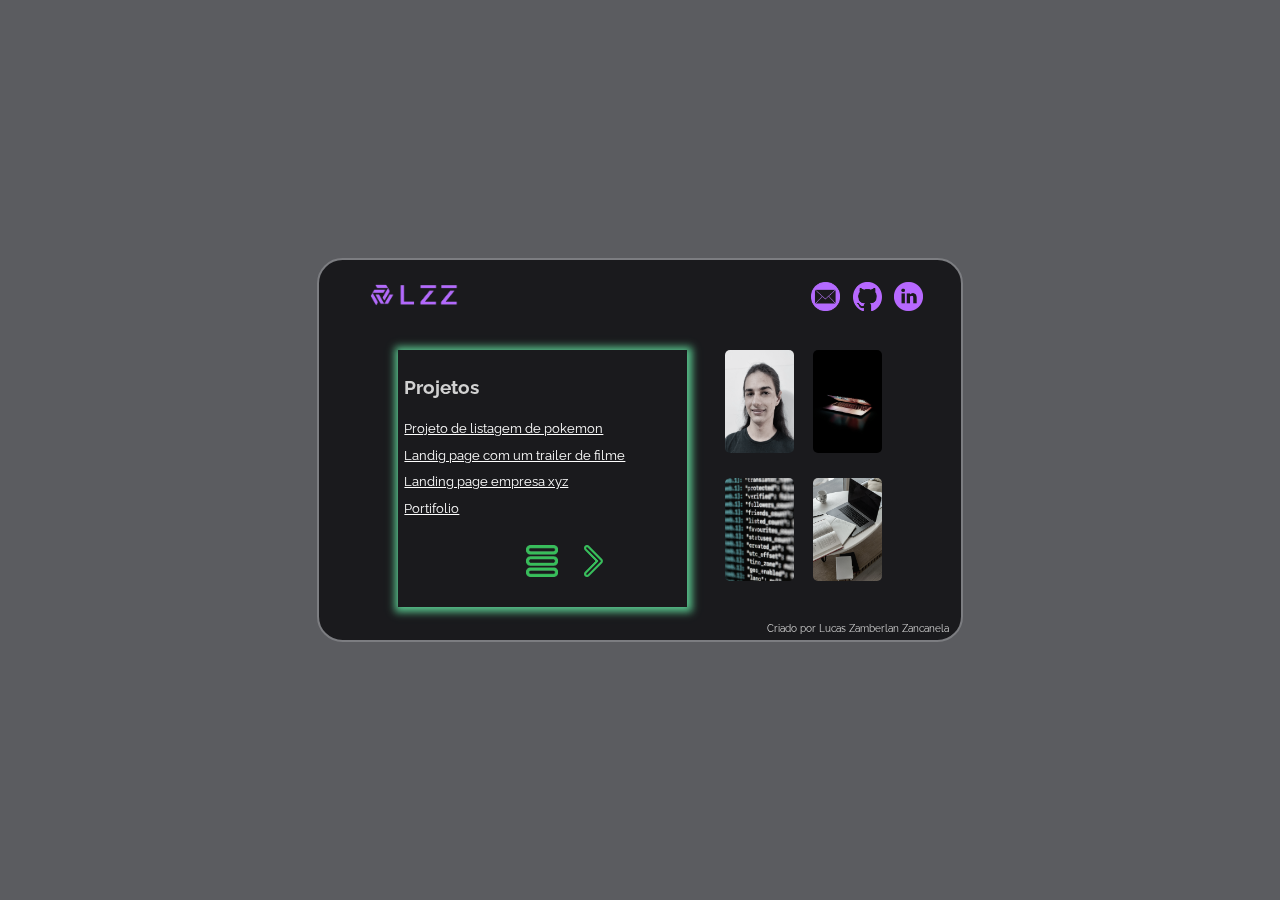
==== commit 66ae620a: "Add files via upload" ====
--- a/projetos.html
+++ b/projetos.html
@@ -104,7 +104,7 @@
                                     habilidades de Html, CSS e JavaScrip para a criação desse Portifólio.
                                 </p>
                                 <div class="links_projetos">
-                                    <a href="" class="link_ver_mais_projetos">GitHub</a>
+                                    <a href="https://github.com/Lucas-Zamberlan/Portfolio" class="link_ver_mais_projetos">GitHub</a>
                                 </div>
                             </div>
 
